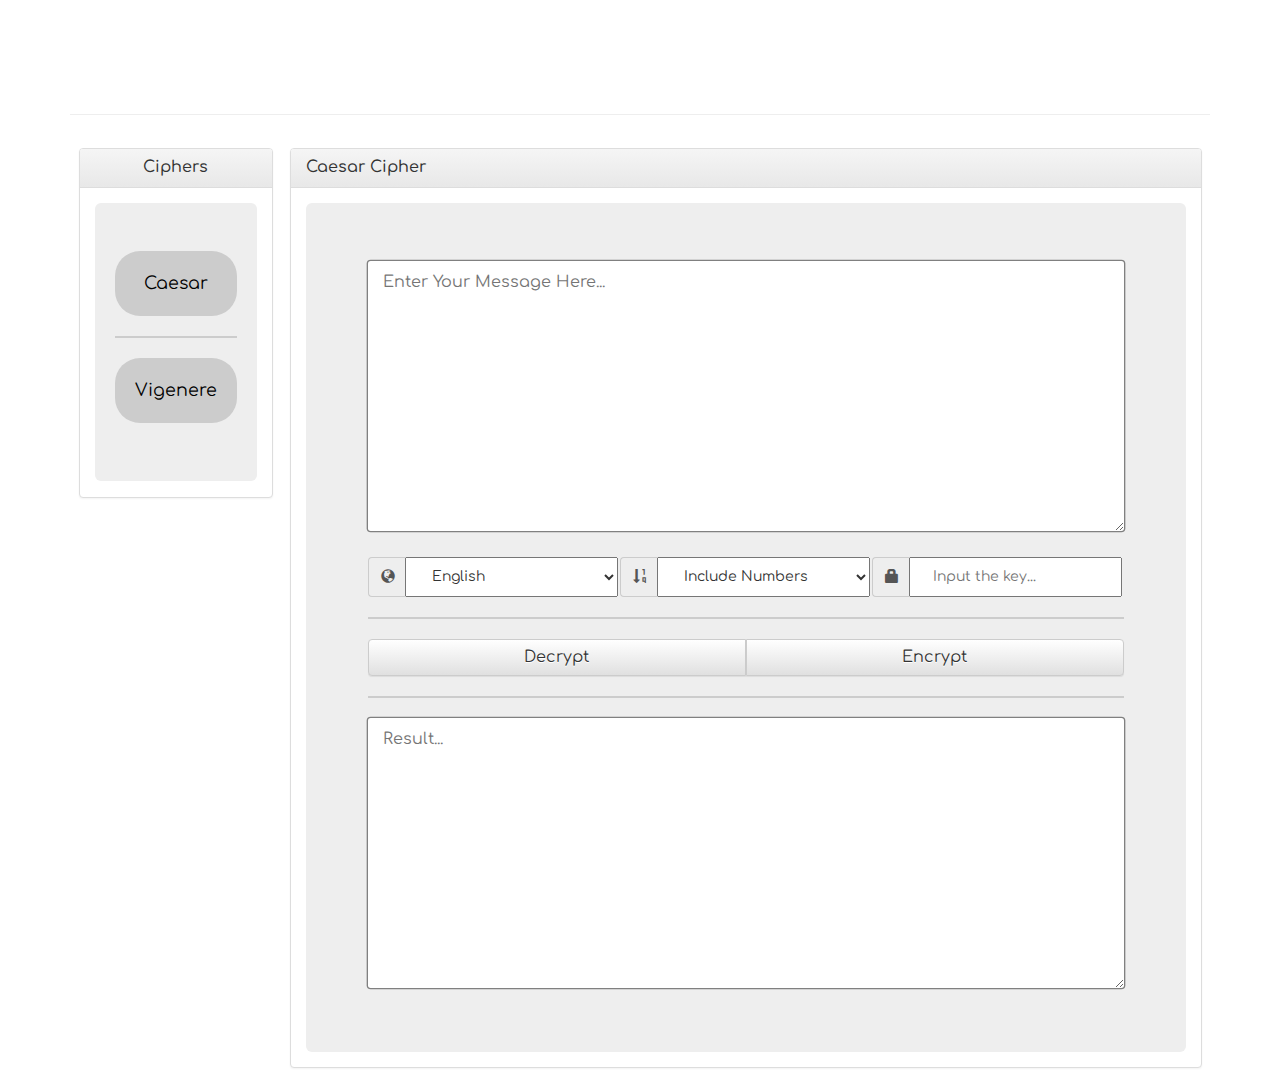
==== index.html @ 7436712c "Many changes" ====
<!DOCTYPE html>
<html lang="en">

<head>

    <meta charset="UTF-8">
    <meta name="viewport" content="width=device-width, initial-scale=1.0">
    <title>Cryptography Project</title>

    <!-- CSS -->
    <link rel="stylesheet" href="styles/style.css">
    <!-- BOOTSTRAP CSS -->
    <link rel="stylesheet" href="https://stackpath.bootstrapcdn.com/bootstrap/3.4.1/css/bootstrap.min.css"
        integrity="sha384-HSMxcRTRxnN+Bdg0JdbxYKrThecOKuH5zCYotlSAcp1+c8xmyTe9GYg1l9a69psu" crossorigin="anonymous">
    <link rel="stylesheet" href="https://stackpath.bootstrapcdn.com/bootstrap/3.4.1/css/bootstrap-theme.min.css"
        integrity="sha384-6pzBo3FDv/PJ8r2KRkGHifhEocL+1X2rVCTTkUfGk7/0pbek5mMa1upzvWbrUbOZ" crossorigin="anonymous">
    <!-- BOOTSTRAP JavaScript -->
    <script src="https://code.jquery.com/jquery-1.12.4.min.js"
        integrity="sha384-nvAa0+6Qg9clwYCGGPpDQLVpLNn0fRaROjHqs13t4Ggj3Ez50XnGQqc/r8MhnRDZ"
        crossorigin="anonymous"></script>
    <script src="https://stackpath.bootstrapcdn.com/bootstrap/3.4.1/js/bootstrap.min.js"
        integrity="sha384-aJ21OjlMXNL5UyIl/XNwTMqvzeRMZH2w8c5cRVpzpU8Y5bApTppSuUkhZXN0VxHd"
        crossorigin="anonymous"></script>
    <!-- JavaScript-->
    <script src="scripts/script.js"></script>

    <!-- Font -->
    <link href="https://fonts.googleapis.com/css2?family=Comfortaa:wght@500&display=swap" rel="stylesheet">

</head>

<body>

    <div class="container">

        <div class="page-header">
            <h1>CIPHER SOLVER</h1>
        </div>

        <div class="page-content">
            <div class="panel panel-default navigation-bar">

                <div class="panel-heading" style="text-align: center;">
                    <h3 class="panel-title">Ciphers</h3>
                </div>

                <div class="panel-body">
                    <div class="jumbotron">
                        <ul>
                            <li><a href="index.html">Caesar</a></li>
                            <hr style="height: 2px; background-color: #ccc; border: none;">
                            <li><a href="vigenere-cipher.html">Vigenere</a></li>
                        </ul>
                    </div>
                </div>
            </div>

            <div class="panel panel-default cipher-panel">

                <div class="panel-heading">
                    <h3 class="panel-title">Caesar Cipher</h3>
                </div>

                <div class="panel-body">
                    <div class="jumbotron">
                        <form action="#" class="cipher-form">

                            <textarea name="cipher" id="cipher-text" cols="30" rows="10"
                                placeholder="Enter Your Message Here..."></textarea>

                            <div class="cipher-properties">
                                <div class="input-group cipher-property">
                                    <span class="input-group-addon" id="basic-addon1"><span
                                            class="glyphicon glyphicon-globe" aria-hidden="true"></span></span>
                                    <select name="language" id="lang-option" onchange="showNumbersSelect();">
                                        <option value="eng">English</option>
                                        <option value="arb">Arabic</option>
                                    </select>
                                </div>

                                <div class="input-group cipher-property">
                                    <span class="input-group-addon" id="basic-addon2"><span
                                            class="glyphicon glyphicon-sort-by-order" aria-hidden="true"></span></span>
                                    <select name="language" id="num-option">
                                        <option value="include">Include Numbers</option>
                                        <option value="execlude">Execlude Numbers</option>
                                    </select>
                                </div>

                                <div class="input-group cipher-property">
                                    <span class="input-group-addon" id="basic-addon3"><span
                                            class="glyphicon glyphicon-lock" aria-hidden="true"></span></span>
                                    <input type="text" placeholder="Input the key..." id="key">
                                </div>
                            </div>

                            <hr style="height: 2px; background-color: #ccc; border: none;">

                            <div class="btn-group btn-group-justified" role="group" aria-label="...">
                                <div class="btn-group" role="group">
                                    <button type="button" class="btn btn-default"
                                        onclick="caesarSolver(false);">Decrypt</button>
                                </div>
                                <div class="btn-group" role="group">
                                    <button type="button" class="btn btn-default"
                                        onclick="caesarSolver(true);">Encrypt</button>
                                </div>
                            </div>

                            <hr style="height: 2px; background-color: #ccc; border: none;">

                            <textarea name="cipher" id="result-text" cols="30" rows="10" placeholder="Result..."
                                readonly></textarea>

                        </form>
                    </div>
                </div>
            </div>
        </div>
    </div>

    <!--
    <br><hr>

    <p>&copy; This webpage was created by Faisal AL-Qurashi, Raiyan AL-Seiami and Ahmad Baghdady for the course Introduction to cryptography.</p>
-->
</body>

</html>
---- styles/style.css ----
* {

    font-family: 'Comfortaa', cursive;
}

body {

    background-image: url('https://wallpapercave.com/wp/wp2730030.gif');
    background-size: 20%;
    height: 100vh;
    padding:0;
    margin:0;
}

h1 {
    
    font-size: 50px !important;
    text-align: center;
    margin-bottom: 10px;
    color: white !important;
}

.page-content {

    display: inline-flex;
}

.navigation-bar {

    margin: 10pt auto 10pt auto;
    height: 350px;
}

ul {
    
    padding: 0;
    margin: 0;
    list-style-type: none;
}

a:link, a:visited {

    text-decoration: none !important;
    text-align: center;
    padding: 20px;
    background-color: #ccc;
    border-radius: 25px;
    color: black;
    font-size: 1.75rem !important;
    display: block;
}

a:hover, a:active, a:focus {

    cursor: pointer;
    background-color: #777;
    color: white !important;
}

.cipher-panel {
    
    width: 80%;
    margin: 10pt auto 10pt auto;
}

.jumbotron {

    padding-left: 20px !important;
    padding-right: 20px !important;
    margin-bottom: 0 !important;
}

.cipher-form {

    width: 90%;
    height: 95%;
    margin: 10px auto 10px auto;
}

select, input {

    height: 40px;
    width: 100%;
    margin-left: -2px !important;
    padding: 10px 22px;
    outline: none;
    -webkit-box-sizing: border-box;
    -moz-box-sizing: border-box;
    box-sizing: border-box;
}

.cipher-properties {

    display: flex;
    margin-top: 20px;
}

.cipher-property {

    width: 100%;
}

button {

    font-size: 16px !important;
}

button:focus {

    outline: none !important;
}

textarea {

    width: 100%;
    min-height: 30vh;
    resize: vertical;
}

textarea {

    padding: 10px 15px;
    border: none;
    border-radius: 2pt;
    box-shadow: 0 0 0 1pt grey;
    outline: none;
    font-size: 16px !important;
    transition: 1.0s;
}

textarea:focus {
    
    box-shadow: 0 0 3pt 2pt cornflowerblue;
}

textarea:focus {

    box-shadow: 0 0 0 1.5pt #777;
}
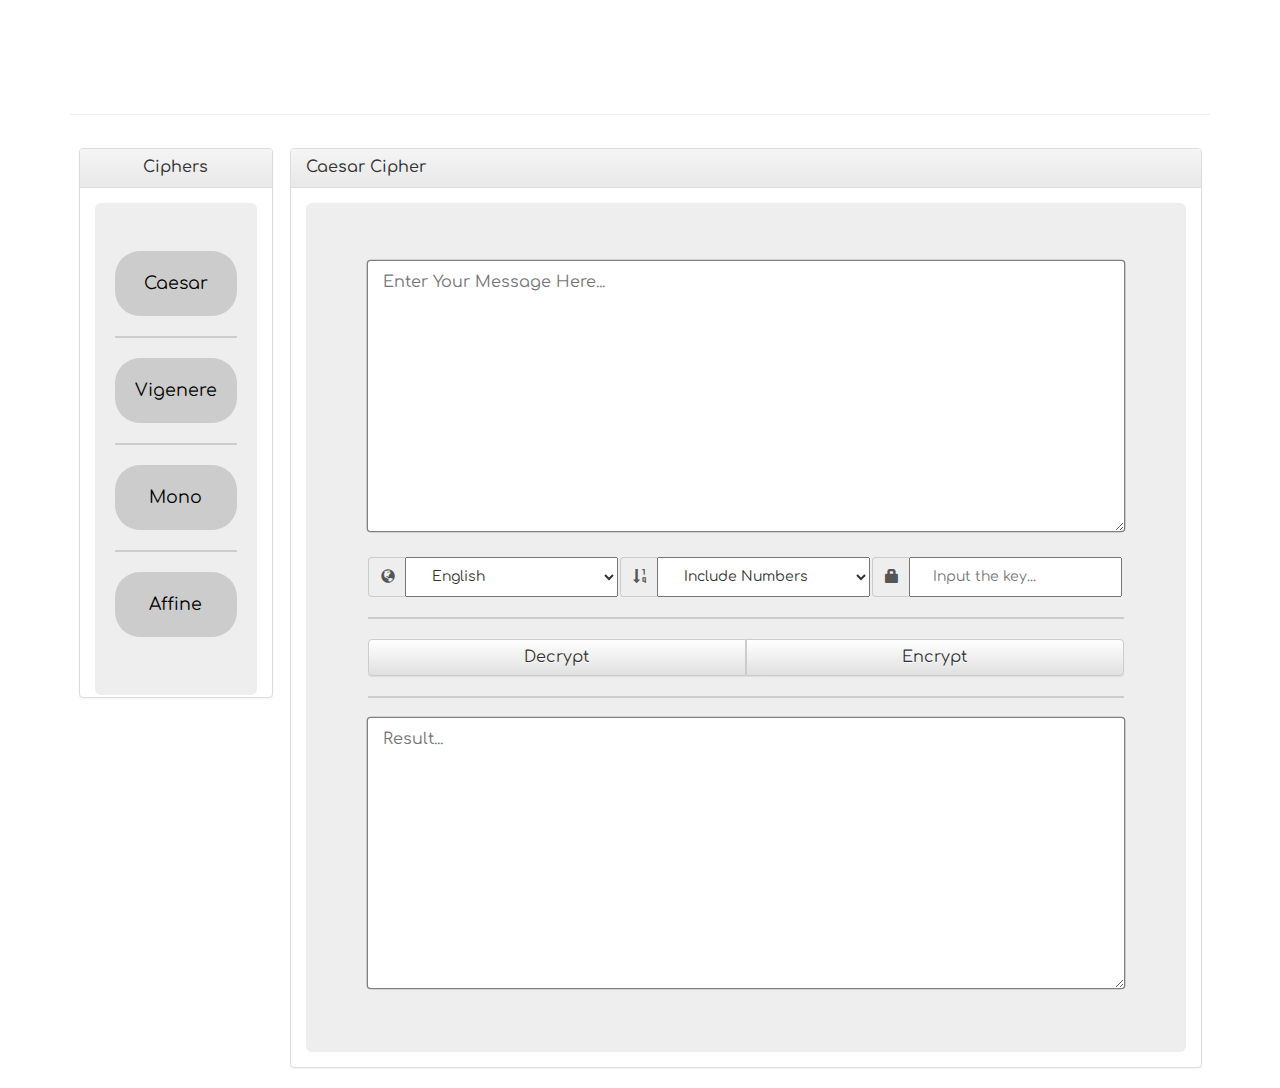
==== commit 17919884: "Added Affine Cipher" ====
--- a/index.html
+++ b/index.html
@@ -49,7 +49,11 @@
                         <ul>
                             <li><a href="index.html">Caesar</a></li>
                             <hr style="height: 2px; background-color: #ccc; border: none;">
-                            <li><a href="vigenere-cipher.html">Vigenere</a></li>
+                            <li><a href="vigenere.html">Vigenere</a></li>
+                            <hr style="height: 2px; background-color: #ccc; border: none;">
+                            <li><a href="monoalphabetic.html">Mono</a></li>
+                            <hr style="height: 2px; background-color: #ccc; border: none;">
+                            <li><a href="Affine.html">Affine</a></li>
                         </ul>
                     </div>
                 </div>
--- a/styles/style.css
+++ b/styles/style.css
@@ -1,139 +1,123 @@
 * {
-
-    font-family: 'Comfortaa', cursive;
+  font-family: "Comfortaa", cursive;
 }
 
 body {
-
-    background-image: url('https://wallpapercave.com/wp/wp2730030.gif');
-    background-size: 20%;
-    height: 100vh;
-    padding:0;
-    margin:0;
+  background-image: url("https://wallpapercave.com/wp/wp2730030.gif");
+  background-size: 20%;
+  height: 100vh;
+  padding: 0;
+  margin: 0;
 }
 
 h1 {
-    
-    font-size: 50px !important;
-    text-align: center;
-    margin-bottom: 10px;
-    color: white !important;
+  font-size: 50px !important;
+  text-align: center;
+  margin-bottom: 10px;
+  color: white !important;
 }
 
 .page-content {
-
-    display: inline-flex;
+  display: inline-flex;
 }
 
 .navigation-bar {
-
-    margin: 10pt auto 10pt auto;
-    height: 350px;
+  margin: 10pt auto 10pt auto;
+  height: 550px;
 }
 
 ul {
-    
-    padding: 0;
-    margin: 0;
-    list-style-type: none;
+  padding: 0;
+  margin: 0;
+  list-style-type: none;
 }
 
-a:link, a:visited {
-
-    text-decoration: none !important;
-    text-align: center;
-    padding: 20px;
-    background-color: #ccc;
-    border-radius: 25px;
-    color: black;
-    font-size: 1.75rem !important;
-    display: block;
+a:link,
+a:visited {
+  text-decoration: none !important;
+  text-align: center;
+  padding: 20px;
+  background-color: #ccc;
+  border-radius: 25px;
+  color: black;
+  font-size: 1.75rem !important;
+  display: block;
 }
 
-a:hover, a:active, a:focus {
-
-    cursor: pointer;
-    background-color: #777;
-    color: white !important;
+a:hover,
+a:active,
+a:focus {
+  cursor: pointer;
+  background-color: #777;
+  color: white !important;
 }
 
 .cipher-panel {
-    
-    width: 80%;
-    margin: 10pt auto 10pt auto;
+  width: 80%;
+  margin: 10pt auto 10pt auto;
 }
 
 .jumbotron {
-
-    padding-left: 20px !important;
-    padding-right: 20px !important;
-    margin-bottom: 0 !important;
+  padding-left: 20px !important;
+  padding-right: 20px !important;
+  margin-bottom: 0 !important;
 }
 
 .cipher-form {
-
-    width: 90%;
-    height: 95%;
-    margin: 10px auto 10px auto;
+  width: 90%;
+  height: 95%;
+  margin: 10px auto 10px auto;
 }
 
-select, input {
-
-    height: 40px;
-    width: 100%;
-    margin-left: -2px !important;
-    padding: 10px 22px;
-    outline: none;
-    -webkit-box-sizing: border-box;
-    -moz-box-sizing: border-box;
-    box-sizing: border-box;
+select,
+input {
+  height: 40px;
+  width: 100%;
+  margin-left: -2px !important;
+  padding: 10px 22px;
+  outline: none;
+  -webkit-box-sizing: border-box;
+  -moz-box-sizing: border-box;
+  box-sizing: border-box;
 }
 
 .cipher-properties {
-
-    display: flex;
-    margin-top: 20px;
+  display: flex;
+  margin-top: 20px;
 }
 
 .cipher-property {
-
-    width: 100%;
+  width: 100%;
 }
 
 button {
-
-    font-size: 16px !important;
+  font-size: 16px !important;
 }
 
 button:focus {
-
-    outline: none !important;
+  outline: none !important;
 }
 
 textarea {
-
-    width: 100%;
-    min-height: 30vh;
-    resize: vertical;
+  width: 100%;
+  min-height: 30vh;
+  resize: vertical;
 }
 
 textarea {
-
-    padding: 10px 15px;
-    border: none;
-    border-radius: 2pt;
-    box-shadow: 0 0 0 1pt grey;
-    outline: none;
-    font-size: 16px !important;
-    transition: 1.0s;
+  padding: 10px 15px;
+  border: none;
+  border-radius: 2pt;
+  box-shadow: 0 0 0 1pt grey;
+  outline: none;
+  font-size: 16px !important;
+  transition: 1s;
 }
 
 textarea:focus {
-    
-    box-shadow: 0 0 3pt 2pt cornflowerblue;
+  box-shadow: 0 0 3pt 2pt cornflowerblue;
 }
 
 textarea:focus {
-
-    box-shadow: 0 0 0 1.5pt #777;
-}+  box-shadow: 0 0 0 1.5pt #777;
+}
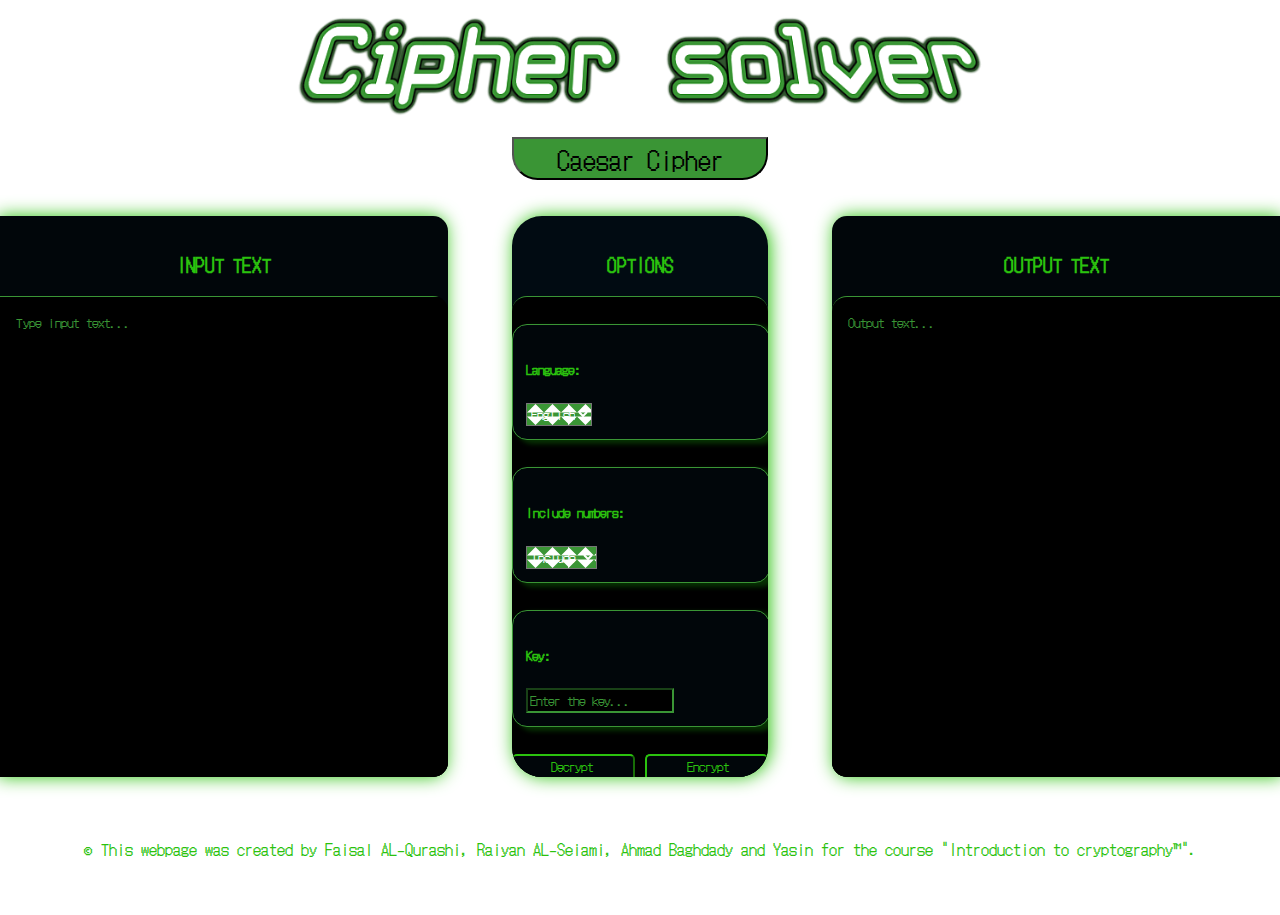
==== commit 3f6f27a9: "Complete overhaul to the design" ====
--- a/index.html
+++ b/index.html
@@ -3,29 +3,30 @@
 
 <head>
 
-    <meta charset="UTF-8">
-    <meta name="viewport" content="width=device-width, initial-scale=1.0">
-    <title>Cryptography Project</title>
+    <!-- Required meta tags -->
+    <meta charset="utf-8">
+    <meta name="viewport" content="width=device-width, initial-scale=1">
+    <meta name="msapplication-TileColor" content="#da532c">
+    <meta name="theme-color" content="#ffffff">
+
+    <title>CIPHER SOLVER</title>
+
+    <!-- icon -->
+    <link rel="apple-touch-icon" sizes="180x180" href="apple-touch-icon.png">
+    <link rel="icon" type="image/png" sizes="32x32" href="favicon-32x32.png">
+    <link rel="icon" type="image/png" sizes="16x16" href="favicon-16x16.png">
+    <link rel="mask-icon" href="/safari-pinned-tab.svg" color="#5bbad5">
+    <link rel="manifest" href="/site.webmanifest">
 
     <!-- CSS -->
     <link rel="stylesheet" href="styles/style.css">
+
     <!-- BOOTSTRAP CSS -->
-    <link rel="stylesheet" href="https://stackpath.bootstrapcdn.com/bootstrap/3.4.1/css/bootstrap.min.css"
-        integrity="sha384-HSMxcRTRxnN+Bdg0JdbxYKrThecOKuH5zCYotlSAcp1+c8xmyTe9GYg1l9a69psu" crossorigin="anonymous">
-    <link rel="stylesheet" href="https://stackpath.bootstrapcdn.com/bootstrap/3.4.1/css/bootstrap-theme.min.css"
-        integrity="sha384-6pzBo3FDv/PJ8r2KRkGHifhEocL+1X2rVCTTkUfGk7/0pbek5mMa1upzvWbrUbOZ" crossorigin="anonymous">
-    <!-- BOOTSTRAP JavaScript -->
-    <script src="https://code.jquery.com/jquery-1.12.4.min.js"
-        integrity="sha384-nvAa0+6Qg9clwYCGGPpDQLVpLNn0fRaROjHqs13t4Ggj3Ez50XnGQqc/r8MhnRDZ"
-        crossorigin="anonymous"></script>
-    <script src="https://stackpath.bootstrapcdn.com/bootstrap/3.4.1/js/bootstrap.min.js"
-        integrity="sha384-aJ21OjlMXNL5UyIl/XNwTMqvzeRMZH2w8c5cRVpzpU8Y5bApTppSuUkhZXN0VxHd"
-        crossorigin="anonymous"></script>
-    <!-- JavaScript-->
-    <script src="scripts/script.js"></script>
+    <link href="https://cdn.jsdelivr.net/npm/bootstrap@5.1.3/dist/css/bootstrap.min.css" rel="stylesheet"
+        integrity="sha384-1BmE4kWBq78iYhFldvKuhfTAU6auU8tT94WrHftjDbrCEXSU1oBoqyl2QvZ6jIW3" crossorigin="anonymous">
 
     <!-- Font -->
-    <link href="https://fonts.googleapis.com/css2?family=Comfortaa:wght@500&display=swap" rel="stylesheet">
+    <link href="https://fonts.googleapis.com/css2?family=DotGothic16&display=swap" rel="stylesheet">
 
 </head>
 
@@ -34,100 +35,97 @@
     <div class="container">
 
         <div class="page-header">
-            <h1>CIPHER SOLVER</h1>
+            <img src="images/page-title.png" alt="title" id="title">
         </div>
 
         <div class="page-content">
-            <div class="panel panel-default navigation-bar">
 
-                <div class="panel-heading" style="text-align: center;">
-                    <h3 class="panel-title">Ciphers</h3>
+            <hr>
+            <div class="btn-group">
+                <button class="btn btn-secondary dropdown-toggle" type="button" id="dropdownMenuClickableInside"
+                    data-bs-toggle="dropdown" data-bs-auto-close="outside" aria-expanded="false">
+                    Caesar Cipher
+                </button>
+                <ul class="dropdown-menu" aria-labelledby="dropdownMenuClickableInside">
+                    <li><a class="dropdown-item" href="vigenere.html">Vigenere Cipher</a></li>
+                    <li><a class="dropdown-item" href="monoalphabetic.html">Monoalphabetic Cipher</a></li>
+                    <li><a class="dropdown-item" href="affine.html">Affine Cipher</a></li>
+                </ul>
+            </div>
+
+            <div class="cipher-section">
+
+                <div class="cipher-input">
+
+                    <h3>INPUT TEXT</h3>
+
+                    <div class="input-field">
+                        <textarea name="input" id="cipher-text" cols="30" rows="10"
+                            placeholder="Type input text..."></textarea>
+                    </div>
                 </div>
 
-                <div class="panel-body">
-                    <div class="jumbotron">
-                        <ul>
-                            <li><a href="index.html">Caesar</a></li>
-                            <hr style="height: 2px; background-color: #ccc; border: none;">
-                            <li><a href="vigenere.html">Vigenere</a></li>
-                            <hr style="height: 2px; background-color: #ccc; border: none;">
-                            <li><a href="monoalphabetic.html">Mono</a></li>
-                            <hr style="height: 2px; background-color: #ccc; border: none;">
-                            <li><a href="Affine.html">Affine</a></li>
-                        </ul>
+                <div class="cipher-settings">
+
+                    <h3>OPTIONS</h3>
+
+                    <div class="settings-field">
+                        <form action="#">
+                            <div class="settings">
+                                <h5>Language:</h5>
+                                <select class="form-select" aria-label="language" name="language" id="lang-option"
+                                    onchange="showNumbersSelect();">
+                                    <option selected value="eng">English</option>
+                                    <option value="arb">Arabic</option>
+                                </select>
+                            </div>
+                            <div class="settings">
+                                <h5>Include numbers:</h5>
+                                <select class="form-select" aria-label="language" name="num" id="num-option">
+                                    <option selected value="include">Include</option>
+                                    <option value="execlude">Execlude</option>
+                                </select>
+                            </div>
+                            <div class="settings">
+                                <h5>Key:</h5>
+                                <input type="text" placeholder="Enter the key..." id="key" class="form-control keys">
+                            </div>
+                            <div class="btn-settings">
+                                <button type="button" class="btn btn-primary dec" onclick="caesarSolver(false);">Decrypt</button>
+                                <button type="button" class="btn btn-primary enc" onclick="caesarSolver(true);">Encrypt</button>
+                            </div>
+                        </form>
                     </div>
                 </div>
-            </div>
 
-            <div class="panel panel-default cipher-panel">
 
-                <div class="panel-heading">
-                    <h3 class="panel-title">Caesar Cipher</h3>
-                </div>
+                <div class="cipher-output">
 
-                <div class="panel-body">
-                    <div class="jumbotron">
-                        <form action="#" class="cipher-form">
+                    <h3>OUTPUT TEXT</h3>
 
-                            <textarea name="cipher" id="cipher-text" cols="30" rows="10"
-                                placeholder="Enter Your Message Here..."></textarea>
-
-                            <div class="cipher-properties">
-                                <div class="input-group cipher-property">
-                                    <span class="input-group-addon" id="basic-addon1"><span
-                                            class="glyphicon glyphicon-globe" aria-hidden="true"></span></span>
-                                    <select name="language" id="lang-option" onchange="showNumbersSelect();">
-                                        <option value="eng">English</option>
-                                        <option value="arb">Arabic</option>
-                                    </select>
-                                </div>
-
-                                <div class="input-group cipher-property">
-                                    <span class="input-group-addon" id="basic-addon2"><span
-                                            class="glyphicon glyphicon-sort-by-order" aria-hidden="true"></span></span>
-                                    <select name="language" id="num-option">
-                                        <option value="include">Include Numbers</option>
-                                        <option value="execlude">Execlude Numbers</option>
-                                    </select>
-                                </div>
-
-                                <div class="input-group cipher-property">
-                                    <span class="input-group-addon" id="basic-addon3"><span
-                                            class="glyphicon glyphicon-lock" aria-hidden="true"></span></span>
-                                    <input type="text" placeholder="Input the key..." id="key">
-                                </div>
-                            </div>
-
-                            <hr style="height: 2px; background-color: #ccc; border: none;">
-
-                            <div class="btn-group btn-group-justified" role="group" aria-label="...">
-                                <div class="btn-group" role="group">
-                                    <button type="button" class="btn btn-default"
-                                        onclick="caesarSolver(false);">Decrypt</button>
-                                </div>
-                                <div class="btn-group" role="group">
-                                    <button type="button" class="btn btn-default"
-                                        onclick="caesarSolver(true);">Encrypt</button>
-                                </div>
-                            </div>
-
-                            <hr style="height: 2px; background-color: #ccc; border: none;">
-
-                            <textarea name="cipher" id="result-text" cols="30" rows="10" placeholder="Result..."
-                                readonly></textarea>
-
-                        </form>
+                    <div class="output-field">
+                        <textarea name="input" id="result-text" cols="30" rows="10"
+                            placeholder="Output text..."></textarea>
                     </div>
                 </div>
             </div>
         </div>
     </div>
 
-    <!--
     <br><hr>
 
-    <p>&copy; This webpage was created by Faisal AL-Qurashi, Raiyan AL-Seiami and Ahmad Baghdady for the course Introduction to cryptography.</p>
--->
+    <p>&copy; This webpage was created by Faisal AL-Qurashi, Raiyan AL-Seiami, Ahmad Baghdady and Yasin for the course "Introduction to cryptography&trade;".</p>
+
+    <!-- BOOTSTRAP JavaScript -->
+    <script src="https://cdn.jsdelivr.net/npm/bootstrap@5.1.3/dist/js/bootstrap.bundle.min.js"
+        integrity="sha384-ka7Sk0Gln4gmtz2MlQnikT1wXgYsOg+OMhuP+IlRH9sENBO0LRn5q+8nbTov4+1p"
+        crossorigin="anonymous"></script>
+
+    <!-- JQUERY 1.12 -->
+    <script src="https://code.jquery.com/jquery-1.12.4.min.js"></script>
+
+    <!-- JavaScript -->
+    <script src="scripts/script.js"></script>
 </body>
 
 </html>--- a/styles/style.css
+++ b/styles/style.css
@@ -1,5 +1,5 @@
 * {
-  font-family: "Comfortaa", cursive;
+  font-family: "DotGothic16", sans-serif;
 }
 
 body {
@@ -10,114 +10,286 @@
   margin: 0;
 }
 
-h1 {
-  font-size: 50px !important;
-  text-align: center;
-  margin-bottom: 10px;
+.container {
+  margin-left: 0 !important;
+  margin-right: 0 !important;
+  margin-top: 15px !important;
+  padding: 0 !important;
+  max-width: none !important;
+}
+
+.page-header {
+  margin: 0 auto;
+  width: 90%;
+}
+
+img {
+  width: 60%;
+}
+
+#title {
+  margin-left: auto;
+  margin-right: auto;
+  display: block;
+}
+
+hr {
+  display: block; 
+  height: 1px;
+  border: 0; 
+  border-top: 3px solid #fff;
   color: white !important;
-}
-
-.page-content {
-  display: inline-flex;
-}
-
-.navigation-bar {
-  margin: 10pt auto 10pt auto;
-  height: 550px;
-}
-
-ul {
+  width: 70%;
+  margin: 1em auto 0 auto !important; 
   padding: 0;
-  margin: 0;
-  list-style-type: none;
-}
-
-a:link,
-a:visited {
-  text-decoration: none !important;
-  text-align: center;
-  padding: 20px;
-  background-color: #ccc;
-  border-radius: 25px;
-  color: black;
-  font-size: 1.75rem !important;
+  opacity: 1 !important;
+}
+
+#dropdownMenuClickableInside {
+  background-color: #3a9535;
+  font-size: 2vw;
+  width: 20%;
+  border-radius: 0px 0px 1em 1em;
+  margin: 0px auto 0 auto;
   display: block;
 }
 
-a:hover,
-a:active,
-a:focus {
-  cursor: pointer;
-  background-color: #777;
+.btn-group {
+  display: block !important;
+  border-color: #fff !important;
+}
+
+.btn-check:focus+.btn-secondary, .btn-secondary:focus {
+  color: #fff;
+  box-shadow: 0 0 0 0.25rem rgb(58 149 53 / 30%) !important;
+}
+
+.dropdown-menu {
+  text-align: center !important;
+  font-size: 20px !important;
+  background-color: #01060a !important;
+  border-radius: 15px !important;
+  left: 50% !important;
+  top: 3.5rem !important;
+  width: 20% !important;
+  overflow: hidden !important;
+  transform: translateX(-50%) !important;
+  line-height: 2.4rem !important;
+  display: none;
+}
+
+.dropdown-item {
+  color: #2bc20e !important;
+  display: none;
+}
+
+.dropdown-item:hover {
+  background-color: #2bc20e !important;
+  color: black !important;
+}
+
+.cipher-section {
+  width: 100%;
+  display: flex;
+  justify-content: space-between;
+}
+
+.cipher-input {
+  background-color: #01060a;
+  margin-top: 2.2rem;
+  padding-top: 1rem;
+  width: 35%;
+  border-radius: 0 15px 15px 0;
+  text-align: center;
+  color: #2bc20e;
+  box-shadow: -2px 0 18px #2bc20e;
+  display: inline-block;
+  overflow: hidden;
+}
+
+.cipher-output {
+  background-color: #01060a;
+  margin-top: 2.2rem;
+  padding-top: 1rem;
+  width: 35%;
+  border-radius: 15px 0 0 15px;
+  text-align: center;
+  color: #2bc20e;
+  box-shadow: 2px 0 18px #2bc20e;
+  display: inline-block;
+  overflow: hidden;
+}
+
+.cipher-settings {
+  background-color: #010b12;
+  margin-top: 2.2rem;
+  padding-top: 1rem;
+  width: 20%;
+  border-radius: 30px 30px 30px 30px;
+  text-align: center;
+  color: #2bc20e;
+  box-shadow: 2px 0 18px #2bc20e;
+  overflow: hidden;
+}
+
+.input-field {
+  height: 100%;
+  max-height: 90.7%;
+  min-height: 90.7%;
+  background-color: black;
+  border-radius: 0 15px 15px 0;
+  overflow: hidden;
+}
+
+.output-field {
+  height: 100%;
+  max-height: 90.7%;
+  min-height: 90.7%;
+  background-color: black;
+  border-radius: 15px 0 0 15px;
+}
+
+.settings-field {
+  height: 100%;
+  background-color: black;
+  border-radius: 15px 15px 15px 15px;
+  color: #2bc20e;
+  text-align: left;
+  border-top: 1px solid #3a9535;
+  border-right: none;
+  border-bottom: none;
+  border-left: none;
+}
+
+#cipher-text {
+  background-color: black;
+  padding: 1rem;
+  width: 100%;
+  height: 100%;
+  color: #2bc20e;
+  border-top: 1px solid #3a9535;
+  border-right: none;
+  border-bottom: none;
+  border-left: none;
+  border-radius: 0 15px 15px 0;
+  resize: none;
+  outline: none;
+}
+
+#result-text {
+  background-color: black;
+  padding: 1rem;
+  width: 100%;
+  height: 100%;
+  color: #2bc20e;
+  border-top: 1px solid #3a9535;
+  border-right: none;
+  border-bottom: none;
+  border-left: none;
+  border-radius: 15px 0 0 15px;
+  resize: none;
+  outline: none;
+}
+
+.settings {
+  margin: 3vh auto;
+  padding: 1vw;
+  width: 90%;
+  background-color: #01060a;
+  border: 1px solid #3a9535;
+  border-radius: 15px;
+  box-shadow: 6px 3px 5px 1px rgba(10, 75, 5, 0.658);
+}
+
+select {
+  background-color: #3a9535 !important;
   color: white !important;
-}
-
-.cipher-panel {
-  width: 80%;
-  margin: 10pt auto 10pt auto;
-}
-
-.jumbotron {
-  padding-left: 20px !important;
-  padding-right: 20px !important;
-  margin-bottom: 0 !important;
-}
-
-.cipher-form {
-  width: 90%;
-  height: 95%;
-  margin: 10px auto 10px auto;
-}
-
-select,
-input {
-  height: 40px;
-  width: 100%;
-  margin-left: -2px !important;
-  padding: 10px 22px;
-  outline: none;
-  -webkit-box-sizing: border-box;
-  -moz-box-sizing: border-box;
-  box-sizing: border-box;
-}
-
-.cipher-properties {
+  background-image: url("data:image/svg+xml;charset=utf8,%3Csvg xmlns='http://www.w3.org/2000/svg' viewBox='0 0 4 5'%3E%3Cpath fill='white' d='M2 0L0 2h4zm0 5L0 3h4z'/%3E%3C/svg%3E") !important;
+}
+
+select:focus {
+  box-shadow: 0 0 0 0.25rem rgb(58 149 53 / 30%) !important;
+  border-color: white !important;
+  transition: border-color .15s ease-in-out, boxshadow .15s ease-in-out !important;
+}
+
+option {
+  background-color: #01060a !important;
+  color: #2bc20e !important;
+}
+
+.keys {
+  background-color: black !important;
+  color: #2bc20e !important;
+  border-color: #3a9535 !important;
+}
+
+.keys:focus {
+  box-shadow: 0 0 0 0.25rem rgb(58 149 53 / 30%) !important;
+  border-color: #2bc20e !important;
+  transition: border-color .15s ease-in-out, boxshadow .15s ease-in-out !important;
+}
+
+.btn-settings {
   display: flex;
-  margin-top: 20px;
-}
-
-.cipher-property {
-  width: 100%;
-}
-
-button {
-  font-size: 16px !important;
-}
-
-button:focus {
-  outline: none !important;
-}
-
-textarea {
-  width: 100%;
-  min-height: 30vh;
-  resize: vertical;
-}
-
-textarea {
-  padding: 10px 15px;
-  border: none;
-  border-radius: 2pt;
-  box-shadow: 0 0 0 1pt grey;
-  outline: none;
-  font-size: 16px !important;
-  transition: 1s;
-}
-
-textarea:focus {
-  box-shadow: 0 0 3pt 2pt cornflowerblue;
-}
-
-textarea:focus {
-  box-shadow: 0 0 0 1.5pt #777;
-}
+  justify-content: space-between;
+}
+
+.btn-primary {
+  border-radius: 5px 5px 0 0 !important;
+  background-color: #01060a !important;
+  border-color: #2bc20e !important;
+  color: #2bc20e !important;
+  width: 48%;
+}
+
+.btn-primary:focus {
+  box-shadow: 0 0 0 0.25rem rgb(58 149 53 / 30%) !important;
+  border-color: #2bc20e !important;
+  transition: border-color .15s ease-in-out, boxshadow .15s ease-in-out !important;
+}
+
+.dec {
+  border-left: none !important;
+  border-bottom: none !important;
+}
+
+.enc {
+  border-right: none !important;
+  border-bottom: none !important;
+}
+
+p {
+  color: #2bc20e !important;
+  text-align: center;
+}
+
+::-webkit-scrollbar {
+  width: .50em;
+  background-color: black;
+}
+
+::-webkit-scrollbar-thumb {
+  border-radius: 10px;
+  box-shadow: black;
+  -webkit-box-shadow: inset 0 0 6px rgba(0, 0, 0, 0.1);
+  background-color: #2bc20e; 
+}
+
+::-webkit-resizer {
+  -webkit-appearance: none;
+  background-color: black;
+}
+
+::placeholder {
+  color: #3a9535 !important;
+  opacity: 1;
+}
+
+textarea:-ms-input-placeholder { /* Internet Explorer 10-11 */
+  color: #3a9535;
+}
+
+::-ms-input-placeholder { /* Microsoft Edge */
+  color: #3a9535;
+}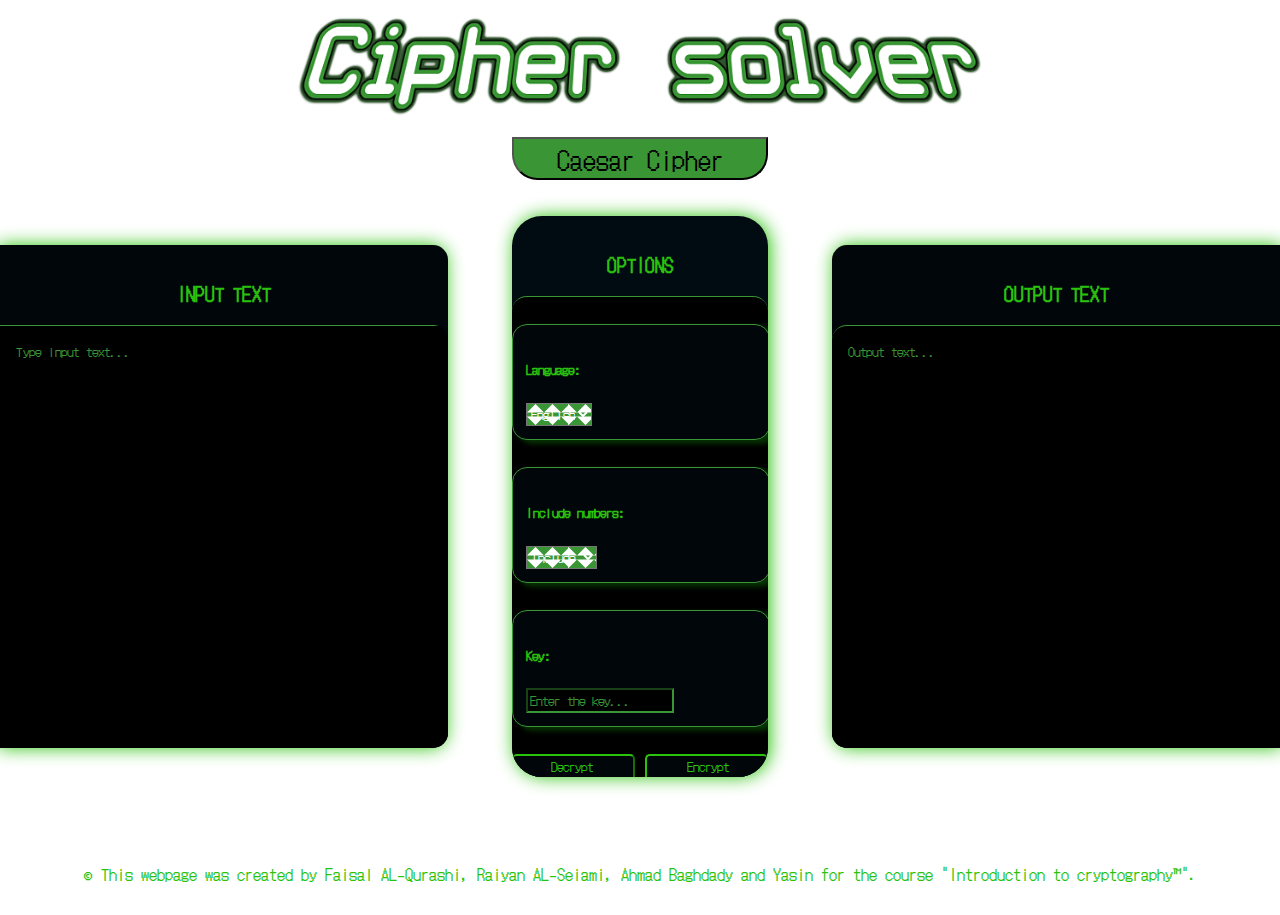
==== commit b65c86fd: "Modifications to some aspects" ====
--- a/index.html
+++ b/index.html
@@ -50,6 +50,7 @@
                     <li><a class="dropdown-item" href="vigenere.html">Vigenere Cipher</a></li>
                     <li><a class="dropdown-item" href="monoalphabetic.html">Monoalphabetic Cipher</a></li>
                     <li><a class="dropdown-item" href="affine.html">Affine Cipher</a></li>
+                    <li><a class="dropdown-item" href="rail.html">Rail Fence Cipher</a></li>
                 </ul>
             </div>
 
@@ -70,7 +71,7 @@
                     <h3>OPTIONS</h3>
 
                     <div class="settings-field">
-                        <form action="#">
+                        <form action="#" class="settings-form">
                             <div class="settings">
                                 <h5>Language:</h5>
                                 <select class="form-select" aria-label="language" name="language" id="lang-option"
--- a/styles/style.css
+++ b/styles/style.css
@@ -50,7 +50,7 @@
   font-size: 2vw;
   width: 20%;
   border-radius: 0px 0px 1em 1em;
-  margin: 0px auto 0 auto;
+  margin: 0 auto 0 auto;
   display: block;
 }
 
@@ -89,9 +89,11 @@
 }
 
 .cipher-section {
-  width: 100%;
-  display: flex;
+  display:flex;
+  align-items:center;
+  padding-bottom: 2.8vh;
   justify-content: space-between;
+  overflow: auto;
 }
 
 .cipher-input {
@@ -103,8 +105,8 @@
   text-align: center;
   color: #2bc20e;
   box-shadow: -2px 0 18px #2bc20e;
-  display: inline-block;
-  overflow: hidden;
+  overflow: hidden;
+  float: left;
 }
 
 .cipher-output {
@@ -116,8 +118,8 @@
   text-align: center;
   color: #2bc20e;
   box-shadow: 2px 0 18px #2bc20e;
-  display: inline-block;
-  overflow: hidden;
+  overflow: hidden;
+  float: left;
 }
 
 .cipher-settings {
@@ -130,12 +132,11 @@
   color: #2bc20e;
   box-shadow: 2px 0 18px #2bc20e;
   overflow: hidden;
+  float: left;
 }
 
 .input-field {
   height: 100%;
-  max-height: 90.7%;
-  min-height: 90.7%;
   background-color: black;
   border-radius: 0 15px 15px 0;
   overflow: hidden;
@@ -143,8 +144,6 @@
 
 .output-field {
   height: 100%;
-  max-height: 90.7%;
-  min-height: 90.7%;
   background-color: black;
   border-radius: 15px 0 0 15px;
 }
@@ -189,6 +188,11 @@
   border-radius: 15px 0 0 15px;
   resize: none;
   outline: none;
+}
+
+.settings-form {
+  height: 100%;
+  display: block;
 }
 
 .settings {
